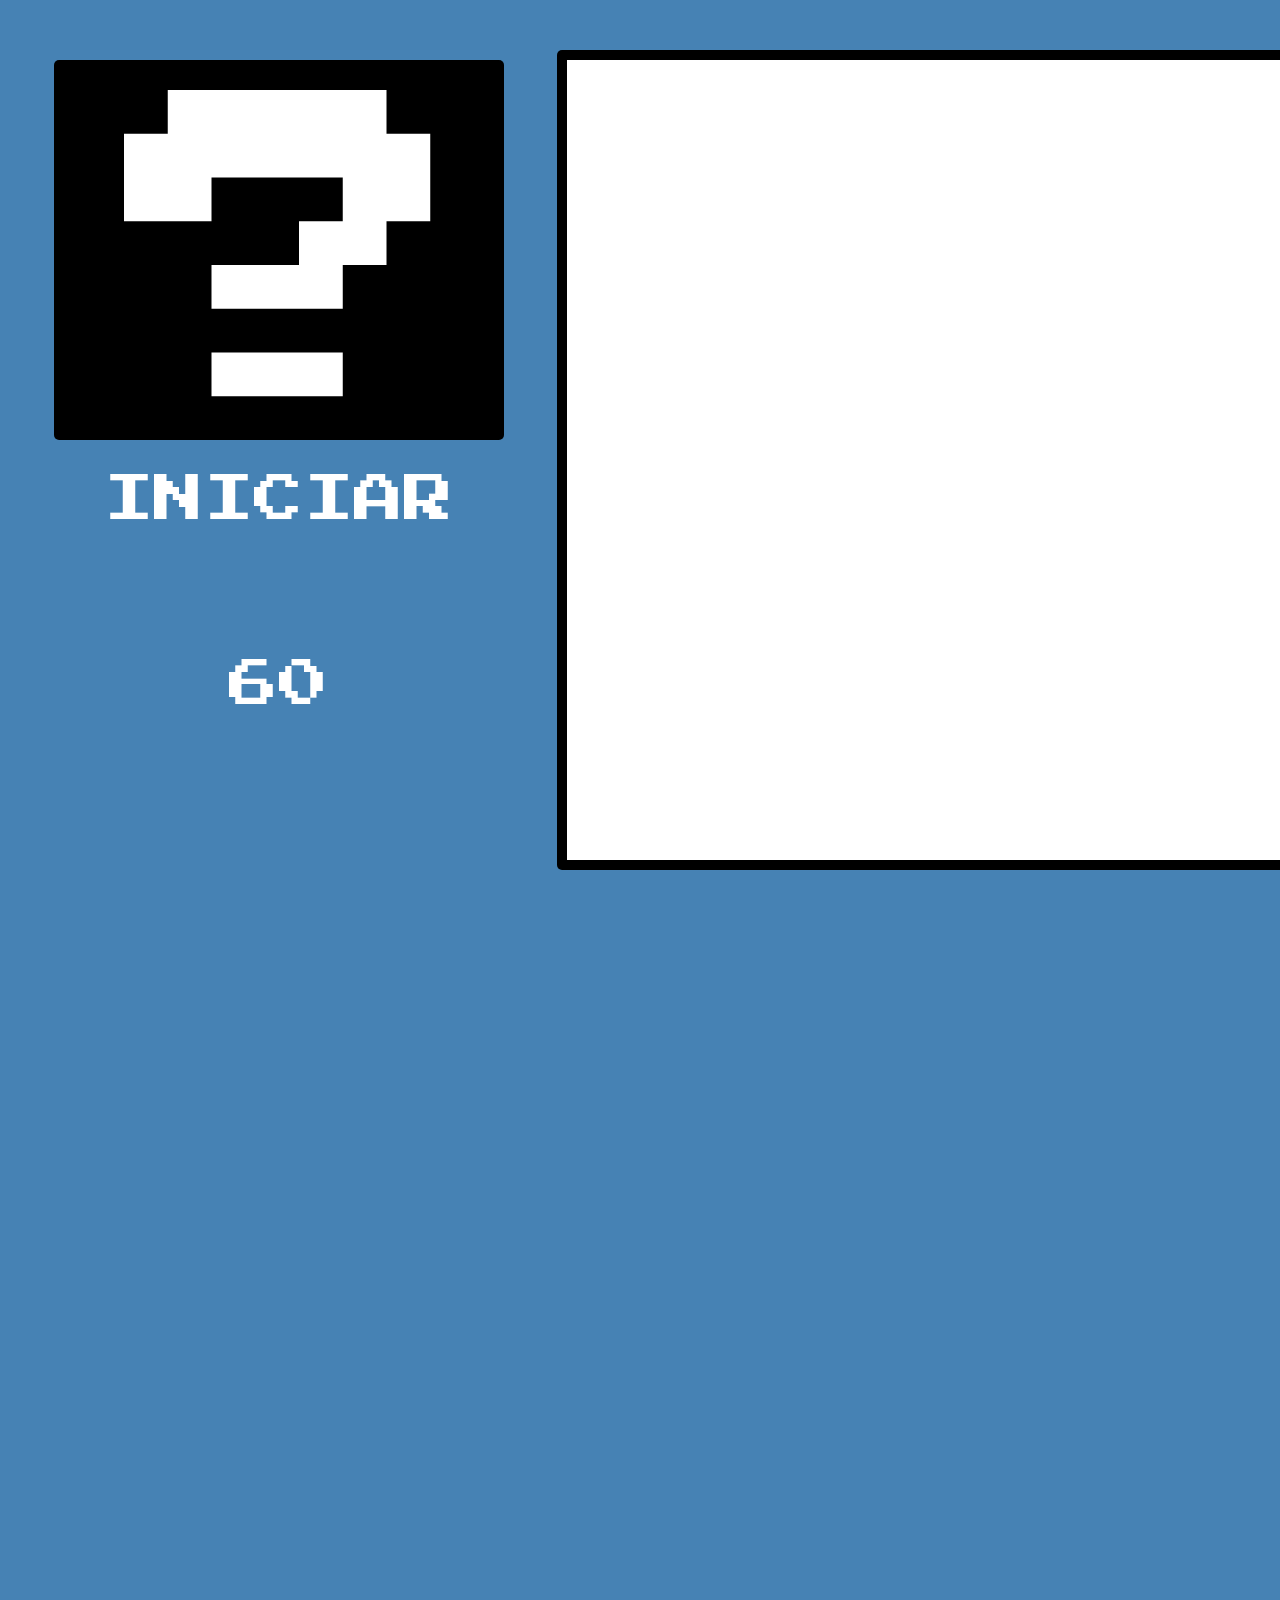
==== index.html.html @ 0e3052d5 "Add files via upload" ====
<!DOCTYPE html>
<html lang="en">
<head>
    <meta charset="UTF-8">
    <meta name="viewport" content="width=device-width, initial-scale=1.0">
    <title>Mi primer juego</title>
    <link rel="stylesheet" href="stylowwww.css">
    <link href="https://fonts.googleapis.com/css2?family=Press+Start+2P&display=swap" rel="stylesheet">

</head>
<body>
    <script src="javas.js"></script>

    <div class="menu">
        <button id="abrir" onclick="Abrir()">MENU</button>
        <button id="borrar" onclick="borrar()">BORRAR</button>
        <button id="salir" onclick="SALIR()">SALIR</button>

        <div id="lowmenu">
            <button id="black" onclick="negro()"></button>
            <button id="blanco" onclick="blanco()"></button>
            <button id="rojo" onclick="rojo()"></button>
            <button id="amarillo" onclick="amarillo()"></button>
            <button id="azul" onclick="azul()"></button>
            <button id="verde" onclick="verde()"></button>
        </div>
    </div>

    <div class="border">
        <div id="Madre" onclick="Seleccionar()"></div>
    </div>

    <div class="Game">
        <div class="Imagen">
            <div id="GO">?</div>
            <img src="Goldapple.jpg" id="GAMES1">
            <img src="casco-di.png" id="GAMES2">
        </div>
        <button class="ini" onclick="Contador(event)">INICIAR</button>
        <div id="aumentador">60</div>
    </div>
</body>
</html>
---- stylowwww.css ----
* {
    font-family: "Press Start 2P", cursive !important;
}

#lowmenu button{
    width: 100px;
    height: 100px;
    
    border-radius: 40px;  
   
}

#abrir{
    width: 150px;
    height: 100px;
    background-color: transparent;
    border: none;
    text-align: center;
    align-items: center;
    justify-content: center;
    opacity: 1;
    font-size: 40px;
    font-family: "Anton", serif;
    display: flex;
    color: white;
}
#salir{
    width: 150px;
    height: 100px;
    background-color: transparent;
    border: none;
    text-align: center;
    position: absolute;
    margin-left: -240px;
    margin-top: 700px;
    opacity: 0;
    font-size: 40px;
    font-family: "Anton", serif;
    color: white;
}

#borrar{
    width: 170px;
    height: 100px;
    background-color: transparent;
    border: none;
    text-align: center;
    justify-content: center;
    align-items: center;
    margin-top: 617px;
    font-size: 40px;
    margin-left: 25px;
    font-family: "Anton", serif;
    display: flex;
    color: white;
}
#lowmenu{
    width: 490px;
    height: 815px;
    background-color:transparent;
    display: none;
    flex-wrap: wrap;
    gap: 10px;
    margin: 0;
    align-content: start;
   
}
.menu{
    top: 50px;
    width: 490px;
    height: 800px;
    background-color: transparent;
    text-align: center;
    position: absolute;
    left: 1400px;
    display: block;
    
}

.body, html{
    background-color: steelblue;
}

.border{
    top: 50px;
    position:absolute;
    border-radius: 5px;
    align-content: center;
    padding: 10px;
    width: 800px;
    height: 800px;
    background-color: black;
    left: 557px;
}
#Madre{

    flex-wrap: wrap;
    display: flex;
    width: 800px;
    height: 800px;
    background-color: blue;
    
}
.Game{

    width: 500px;
    height: 800px;
    background-color:transparent;
    align-content: center;
    position: absolute;
    flex-wrap: wrap;
    left:30px;
    top: 50px;
    text-align: center;
    

}

.Game button{
    width: 450px;
    height: 100px;
    background-color: transparent;
    text-align: center;
    position: absolute;
    left: 24px;
    font-size: 50px;
    font-family: "Anton", serif;
    display: flex;
    justify-content: center;
    align-items: center;
    border: none;
    color: white;
}
#aumentador{
    width: 450px;
    height: 250px;
    background-color: transparent;
    text-align: center;
    position: absolute;
    left: 24px;
    top: 510px;
    display: flex;
    justify-content: center;
    align-items: center;
    font-size: 50px;
    font-family: "Anton", serif;
    color: white;
    
}
.Imagen{
    width: 450px;
    height: 380px;
    background-color: rgb(0, 0, 0);
    text-align: center;
    position: absolute;
    left: 24px;
    top: 10px;
    display: flex;
    
    align-items: center;
    border-radius: 5px;
    color: white;
    font-size: 400px;
    font-family: "Anton", serif;
    
    
}
#GO{
    width: 440px;
    height: 370px;
    background-color: transparent;
    text-align: center;
    opacity: 1;
    display: flex;
    justify-content: center;
    align-items: center;
    
    text-align: center;
    margin-top: 30px;
    margin-left: 40px;
    font-size: 350px;
    justify-items: center;
}
#GAMES1{
    width: 430px;
    height: 360px;
    background-color: rgb(0, 0, 0);
    text-align: center;
    opacity: 0;
    position: absolute;
    justify-content: center;
    align-items: center;
    border-radius: 5px;
    margin-left: 10px;
    filter: blur(0px);
}
#GAMES2{
    width: 430px;
    height: 360px;
    background-color: rgb(0, 0, 0);
    text-align: center;
    position: absolute;
    opacity: 0;
    
    justify-content: center;
    align-items: center;
    border-radius: 5px;
    margin-left: 10px;
    filter: blur(0px);
}
.Imagen div{
    width: 440px;
    height: 370px;
    background-color: rgb(255, 255, 255);
}
#black{
    background-color: black;
    border: none;
}
#blanco{
    background-color: white;
    border: none;
}
#rojo{
    background-color: red;
    border: none;
}
#amarillo{
    background-color: yellow;
    border: none;
}
#azul{
    background-color: blue;
    border: none;
}
#verde{
    background-color: green;
    border: none;
}
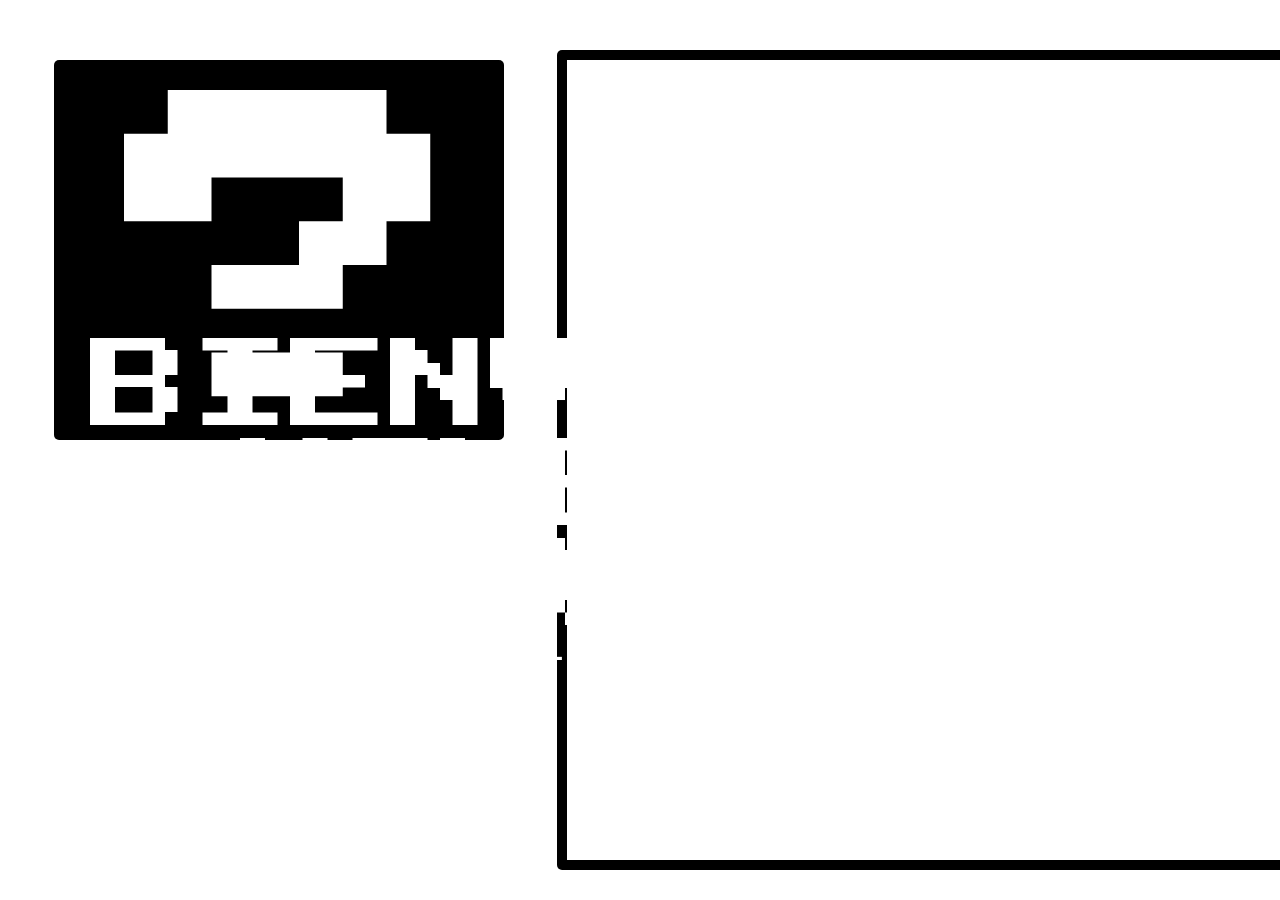
==== commit 28fa15e8: "Add files via upload" ====
--- a/index.html.html
+++ b/index.html.html
@@ -3,16 +3,26 @@
 <head>
     <meta charset="UTF-8">
     <meta name="viewport" content="width=device-width, initial-scale=1.0">
-    <title>Mi primer juego</title>
+    <title>MINECRAFT QUIZ</title>
     <link rel="stylesheet" href="stylowwww.css">
+    <link rel="icon" type="image/png" href="ste.png">
     <link href="https://fonts.googleapis.com/css2?family=Press+Start+2P&display=swap" rel="stylesheet">
+    <a href="https://www.flaticon.es/iconos-gratis/minecraft" title="minecraft iconos"></a>
+
 
 </head>
 <body>
     <script src="javas.js"></script>
+    <audio id="audio" src="sonido.mp3"></audio>
+    <audio id="audi" src="alde.mp3"></audio>
+    
 
+            
     <div class="menu">
         <button id="abrir" onclick="Abrir()">MENU</button>
+        <div id = "alde" onclick = "aldeos()">
+            <img id = "adei" src="aldeo1.png">
+        </div>
         <button id="borrar" onclick="borrar()">BORRAR</button>
         <button id="salir" onclick="SALIR()">SALIR</button>
 
@@ -23,21 +33,35 @@
             <button id="amarillo" onclick="amarillo()"></button>
             <button id="azul" onclick="azul()"></button>
             <button id="verde" onclick="verde()"></button>
+            <button id="piel" onclick="piel1()"></button>
+            <input type="color" id="color"onclick="au()"/>
+            <button id="color1" onclick="color1()"></button>
+
         </div>
     </div>
 
     <div class="border">
         <div id="Madre" onclick="Seleccionar()"></div>
     </div>
-
+    
     <div class="Game">
         <div class="Imagen">
             <div id="GO">?</div>
             <img src="Goldapple.jpg" id="GAMES1">
-            <img src="casco-di.png" id="GAMES2">
+            <img src="casco-di.jpg" id="GAMES2">
+            <img src="iron.jpg" id="GAMES3">
+            <img src="sad.jpg" id="GAMES4">
+            <img src="ste.png" id="GAMES5">
+            
         </div>
         <button class="ini" onclick="Contador(event)">INICIAR</button>
         <div id="aumentador">60</div>
     </div>
+    <div id = "label" onclick="seli1()">
+        
+        BIENVENIDO A MINECRAFT QUIZ
+        <div id="init">HAZ CLICK PARA INICIAR</div>
+    </div>
+    
 </body>
 </html>
--- a/stylowwww.css
+++ b/stylowwww.css
@@ -2,6 +2,7 @@
 * {
     font-family: "Press Start 2P", cursive !important;
 }
+
 
 #lowmenu button{
     width: 100px;
@@ -79,7 +80,18 @@
 }
 
 .body, html{
-    background-color: steelblue;
+    background-image: url('https://e0.pxfuel.com/wallpapers/254/706/desktop-wallpaper-minecraft-stone-block-texture.jpg');
+    background-size: cover;
+    background-position: center;
+    cursor: url("pico.png"),auto;
+    position: fixed;
+    width: 100%;
+    height: 100%;
+    
+    top: 0;
+    left:0;
+    
+    
 }
 
 .border{
@@ -92,6 +104,7 @@
     height: 800px;
     background-color: black;
     left: 557px;
+    
 }
 #Madre{
 
@@ -114,9 +127,33 @@
     top: 50px;
     text-align: center;
     
-
-}
-
+    
+
+}
+#alde{
+    width: 450px;
+    height: 250px;
+    background-color: transparent;
+    text-align: center;
+    position: absolute;
+    left: 0px;
+    top: 100px;
+    
+    justify-content: center;
+    align-items: center;
+    font-size: 25px;
+    text-justify: center;
+    color: rgb(0, 0, 0);
+}
+
+
+#pr{
+    
+    position: absolute;
+    left: 150px;
+    top: 80px;
+    
+}
 .Game button{
     width: 450px;
     height: 100px;
@@ -126,7 +163,7 @@
     left: 24px;
     font-size: 50px;
     font-family: "Anton", serif;
-    display: flex;
+    
     justify-content: center;
     align-items: center;
     border: none;
@@ -209,11 +246,73 @@
     margin-left: 10px;
     filter: blur(0px);
 }
+#GAMES3{
+    width: 430px;
+    height: 360px;
+    background-color: rgb(0, 0, 0);
+    text-align: center;
+    position: absolute;
+    opacity: 0;
+    
+    justify-content: center;
+    align-items: center;
+    border-radius: 5px;
+    margin-left: 10px;
+    filter: blur(0px);
+}
+#GAMES4{
+    width: 430px;
+    height: 360px;
+    background-color: rgb(0, 0, 0);
+    text-align: center;
+    position: absolute;
+    opacity: 0;
+    
+    justify-content: center;
+    align-items: center;
+    border-radius: 5px;
+    margin-left: 10px;
+    filter: blur(0px);
+}
+#GAMES5{
+    width: 430px;
+    height: 360px;
+    background-color: rgb(0, 0, 0);
+    text-align: center;
+    position: absolute;
+    opacity: 0;
+    
+    justify-content: center;
+    align-items: center;
+    border-radius: 5px;
+    margin-left: 10px;
+    filter: blur(0px);
+}
 .Imagen div{
     width: 440px;
     height: 370px;
     background-color: rgb(255, 255, 255);
 }
+#label{
+    width: 100%;
+    height: 100%;
+    background-image: url('https://static.planetminecraft.com/files/image/minecraft/texture-pack/2020/428/13530476-cover_xl.webp');
+    top: 0;
+    left:0;
+    position: fixed;
+    align-items: center;
+    text-align: center;
+    justify-items: center;
+    font-size: 100px;
+    padding: 50px;
+    color: white;
+    align-content: center;
+    
+}
+
+#init{
+    font-size: 25px;
+}
 #black{
     background-color: black;
     border: none;
@@ -237,4 +336,22 @@
 #verde{
     background-color: green;
     border: none;
+}
+#piel{
+    background-color: bisque;
+    border: none;
+}
+#color{
+    background-color: transparent;
+    border: none;
+    position: absolute;
+    width: 200px;
+    height: 200px;
+    top: 250px;
+    
+    border-radius: 50px;
+}
+#color1{
+    background-color: transparent;
+    
 }
